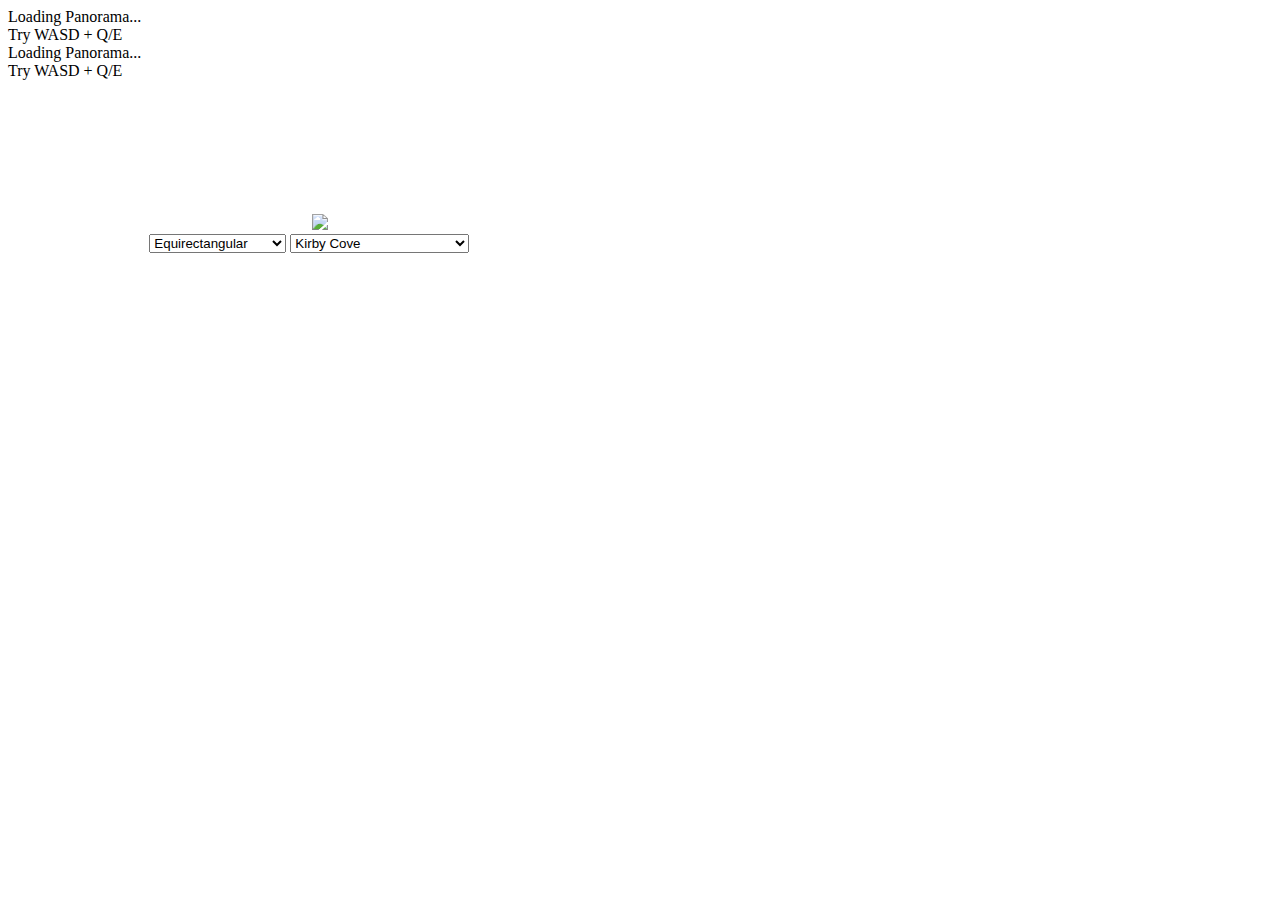
==== index.html @ f679dbaa "update index.html" ====
<!--
* eleVR Web Player: A web player for 360 video on the Oculus
* Copyright (C) 2014 Andrea Hawksley and Andrew Lutomirski
*
* This program is free software; you can redistribute it and/or
* modify it under the terms of the GNU General Public License
* as published by the Free Software Foundation; either version 2
* of the License, or (at your option) any later version.
*
* This program is distributed in the hope that it will be useful,
* but WITHOUT ANY WARRANTY; without even the implied warranty of
* MERCHANTABILITY or FITNESS FOR A PARTICULAR PURPOSE.  See the
* GNU General Public License for more details.
*
* You should have received a copy of the GNU General Public License
* along with this program; if not, write to the Free Software
* Foundation, Inc., 51 Franklin Street, Fifth Floor, Boston, MA  02110-1301, USA.
-->
<!DOCTYPE html>
<html>
  <head>
    <title>eleVR Picture Player</title>
    <meta http-equiv="Content-Type" content="text/html; charset=UTF-8">
    <meta name="viewport" content="width=device-width, height=device-height, initial-scale=1.0, maximum-scale=1.0, user-scalable=0" />
    <meta name="mobile-web-app-capable" content="yes">
    <link rel="icon" sizes="196x196" href="elelogo-square.png">

    <!-- Fragment shader program -->
    <script id="shader-fs" type="x-shader/x-fragment">
      varying mediump vec3 vDirection;
      uniform mediump float eye;
      uniform mediump float projection;

      uniform sampler2D uSampler;

      #define PI 3.1415926535897932384626433832795

      mediump vec4 directionToColor(mediump vec3 direction, mediump float eye, mediump float projection) {
        /*
         * Input: a direction.  +x = right, +y = up, +z = backward.
         *        an eye. left = 0, right = 1.
         *        a projection. see ProjectionEnum in JS file for enum
         * Output: a color from the video
         *
         * Bug alert: the control flow here may screw up texture filtering.
         */

        mediump float theta = atan(direction.x, -1.0 * direction.z);
        mediump float phi = atan(direction.y, length(direction.xz));

        /*
         * The Nexus 7 and the Moto X (and possibly many others) have
         * a buggy atan2 implementation that screws up when the numerator
         * (the first argument) is too close to zero.  (The 1e-4 is carefully
         * chosen: 1e-5 doesn't fix the problem.
         */
        if (abs(direction.x) < 1e-4 * abs(direction.z))
          theta = 0.5*PI * (1.0 - sign(-1.0 * direction.z));
        if (abs(direction.y) < 1e-4 * length(direction.xz))
          phi = 0.0;

        // Uncomment to debug the transformations.
        // return vec4(theta / (2. * PI) + 0.5, phi / (2. * PI) + 0.5, 0., 0.);

        if (projection == 0.) {
          // Projection == 0: equirectangular projection
          return texture2D(uSampler, vec2(mod(theta / (2.0*PI), 1.0), phi / PI + 0.5));
        } else {
          // Projection == 1: equirectangular top/bottom 3D projection
          eye = 1. - eye;
          return texture2D(uSampler, vec2(mod(theta / (2.0*PI), 1.0), ((phi / PI + 0.5) + eye)/ 2.));
        }
      }

      void main(void) {
        gl_FragColor = directionToColor(vDirection, eye, projection);
      }
    </script>

    <!-- Vertex shader program -->
    <script id="shader-vs" type="x-shader/x-vertex">
      attribute mediump vec2 aVertexPosition;

      uniform mediump mat4 proj_inv;

      varying mediump vec3 vDirection;

      void main(void) {
        gl_Position = vec4(aVertexPosition, 1.0, 1.0);
        mediump vec4 projective_direction = proj_inv * gl_Position;
        vDirection = projective_direction.xyz / projective_direction.w;
      }
    </script>

    <link rel="stylesheet" href="css/font-awesome.css">
    <link rel="stylesheet" href="css/elevr-player.css">
    <script src="lib/gl-matrix.js" type="text/javascript"></script>
    <script src="lib/util.js" type="text/javascript"></script>
    <script src="js/phonevr.js" type="text/javascript"></script>
    <script src="js/elevr-player.js" type="text/javascript"></script>
  </head>

  <body>
    <div id="picture-container">
      <div id="left-load" class="left">
        <div id="title-l" class="title">Loading Panorama...</div>
        <div id="message-l" class="message">Try WASD + Q/E</div>
      </div>
      <div id="right-load" class="right">
        <div id="title-r" class="title">Loading Panorama...</div>
        <div id="message-r" class="message">Try WASD + Q/E</div>
      </div>

      <canvas id="glcanvas">
        Your browser doesn't appear to support the HTML5 <code>&lt;canvas&gt;</code> element.
      </canvas>

      <img id="pano-image" src="images/kirby-cove-1-small.jpg"/>

      <!-- Picture Controls -->
      <div id="picture-controls">
        <a href="https://github.com/hawksley/eleVR-Picture-Player" style="color: white; font-weight: 600; text-decoration: none;">Fork me on Github!</a>
        <a id="select-local-file" class="fa fa-folder-open icon rfloat" title="Select File"></a>

        <select id="projection-select" class="rfloat">
          <option value=0>Equirectangular</option>
          <option value=1>Equirectangular 3D</option>
        </select>

        <select id="picture-select" class="rfloat">
            <option value="0images/kirby-cove-1-small.jpg">Kirby Cove</option>
            <option value="0images/denver-botanical-5-small.jpg">Denver Botanical Gardens</option>
            <option value="0images/Greeley_pan_small_stars.jpg">Mars with Stars</option>
            <option value="0images/utrecht-canal.jpg">Utrecht Canal</option>
            <option value="0images/mosaic-math-art.JPG">Mosaic Art Exhibit</option>
            <option value="1images/phone-stereo-test.jpg">Phone Stereo Test</option>
        </select>

        <a id="full-screen" class="fa fa-expand icon rfloat" title="Full Screen"></a>
      </div>

      <script>runEleVRPlayer();</script>
    </div>

</body></html>
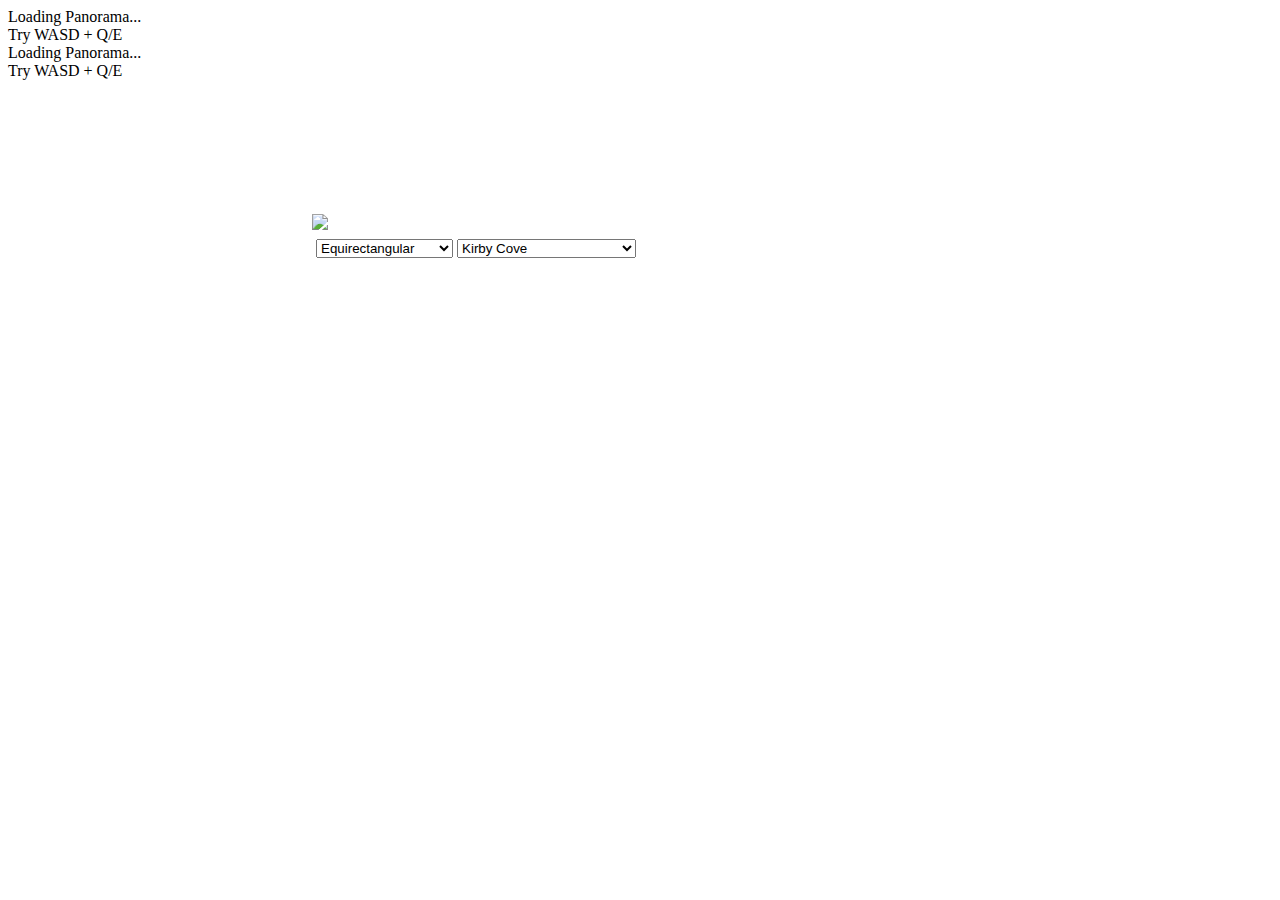
==== commit 03477afc: "add eleVR Picture Player before fork me" ====
--- a/index.html
+++ b/index.html
@@ -119,7 +119,10 @@
 
       <!-- Picture Controls -->
       <div id="picture-controls">
-        <a href="https://github.com/hawksley/eleVR-Picture-Player" style="color: white; font-weight: 600; text-decoration: none;">Fork me on Github!</a>
+        <a href="https://github.com/hawksley/eleVR-Picture-Player"
+          style="display: inline-block; margin: 5px; color: white; font-weight: 600; text-decoration: none;">
+            eleVR Picture Player - Fork me on Github!
+        </a>
         <a id="select-local-file" class="fa fa-folder-open icon rfloat" title="Select File"></a>
 
         <select id="projection-select" class="rfloat">
